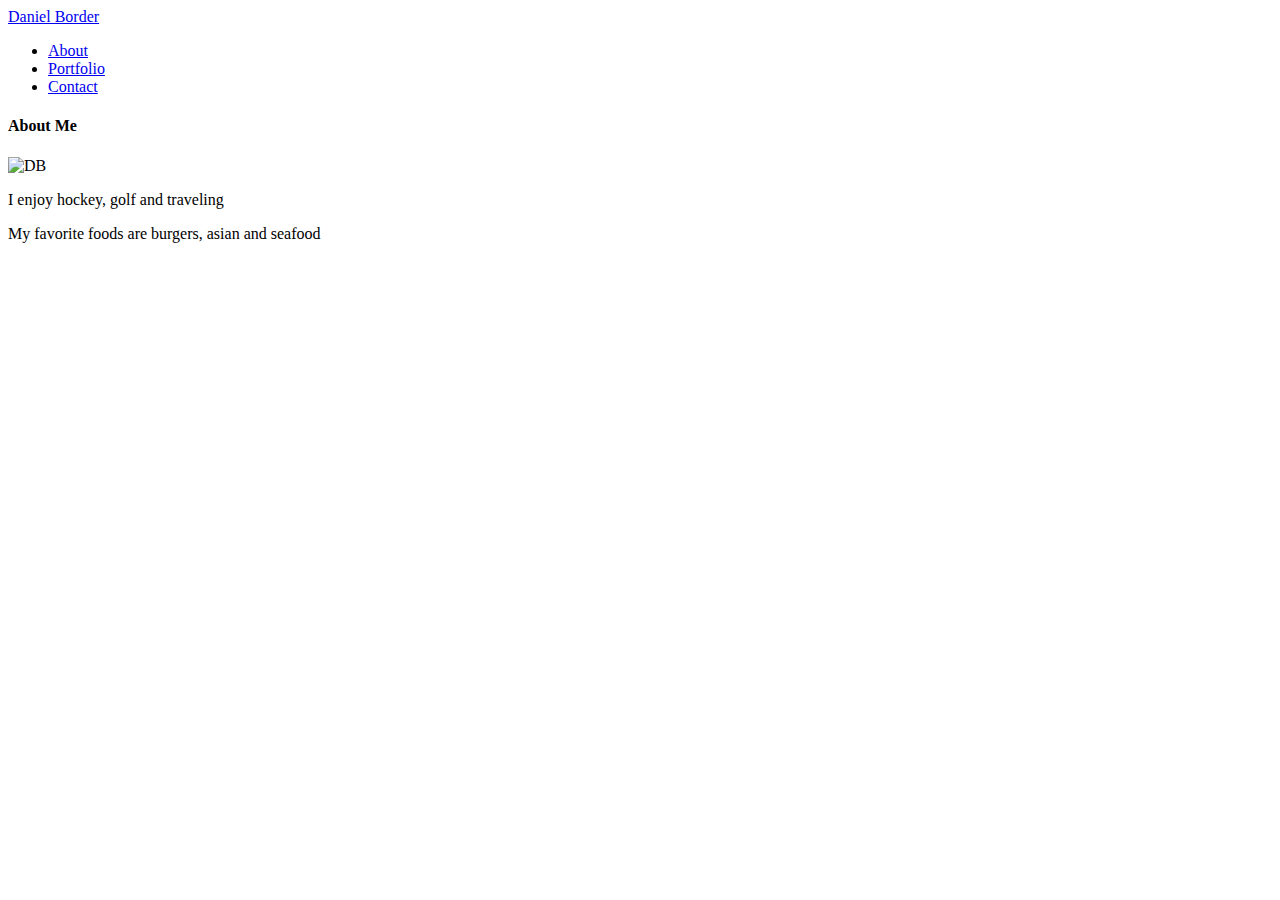
==== index.html @ fe752b2f "Updated folder" ====
<!DOCTYPE html>
<html lang="en-us">

<head>
    <meta charset="UTF-8">
    <meta name=< "viewport" content="width=device-width, initial-scale=1.0">
    <meta http-equiv="X-UA-Compatible" content="ie=edge">
    <script src="https://cdnjs.cloudflare.com/ajax/libs/materialize/1.0.0-rc.2/js/materialize.min.js"></script>
    <link rel="stylesheet" href="https://cdnjs.cloudflare.com/ajax/libs/materialize/1.0.0-rc.2/css/materialize.min.css">
    <title>Basic Portfolio</title>
    
</head>

<body>
    <div id="wrapper">

        <!-- Navigation headings -->
        <nav>
            <div class="nav-wrapper">
                <a href="#" class="brand-logo center">Daniel Border</a>
                <ul id="nav-mobile" class="right hide-on-med-and-down">
                    <li>
                        <a href="index.html">About</a>
                    </li>
                    <li>
                        <a href="portfolio.html">Portfolio</a>
                    </li>
                    <li>
                        <a href="contact.html">Contact</a>
                    </li>
                </ul>
            </div>
        </nav>
        
        <!-- My name heading -->
        <div class="container">
            <div class="row">
                <div class="col s6">
                    <!-- Promo Content 1 goes here -->
                    <!-- About Me Heading -->
                    <div id="About Me">
                        <h4>About Me</h4>
                    </div>
                    <div class="col s6"
                        <!-- Promo Content 2 goes here -->
                        <img id="bio-image " src="C:\Users\danie\Desktop\DB.JPG" alt="DB">
                    </div>
                <div class="row">
                    <div class="col s6">
                        <!-- Promo Content 3 goes here -->
                        <p>I enjoy hockey, golf and traveling</p>
                        <p>My favorite foods are burgers, asian and seafood</p>
                    </div>
            
                </div>
            </div>
        </div>
    </div>
</body>

</html>
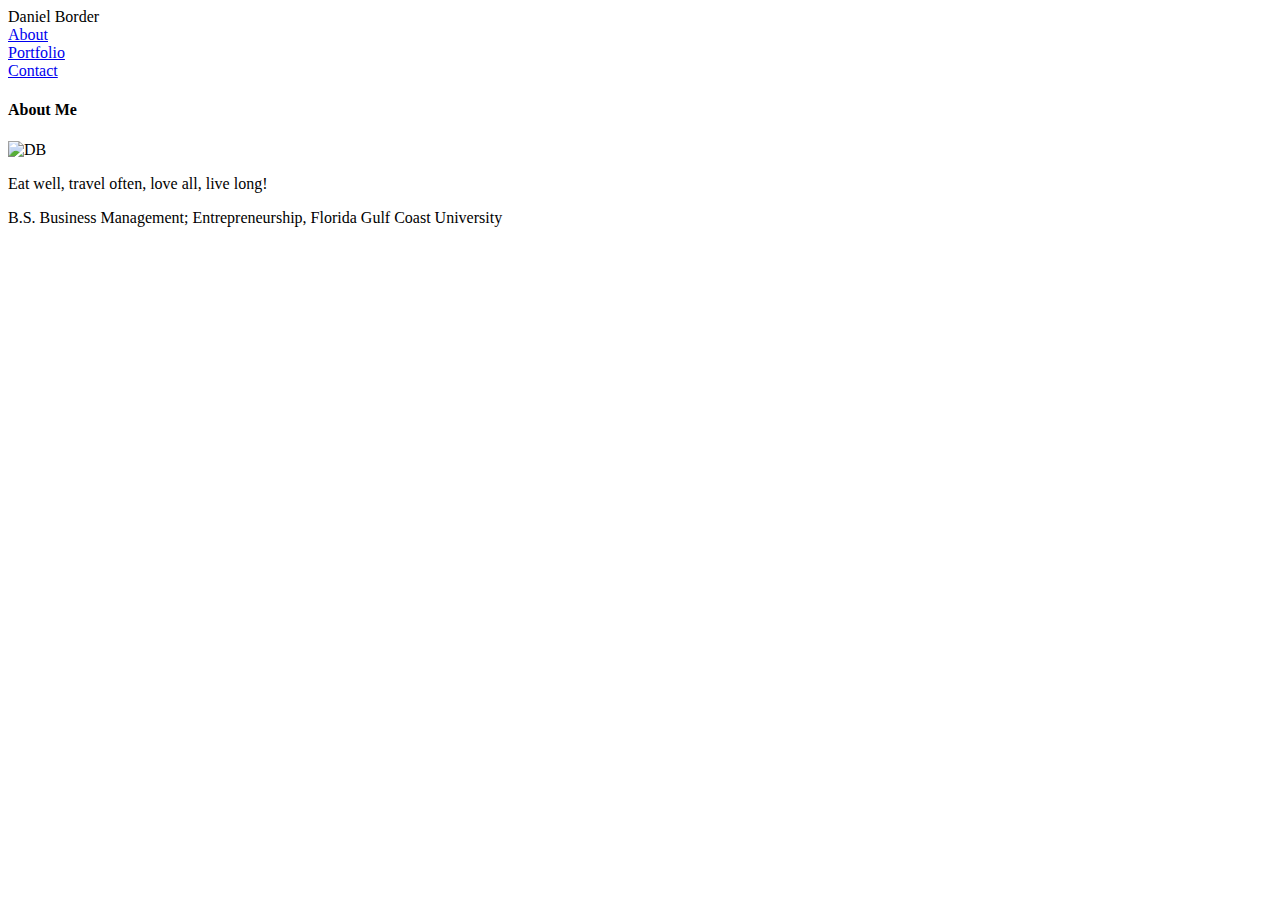
==== commit 1fc0bca4: "Attempting HW" ====
--- a/index.html
+++ b/index.html
@@ -5,22 +5,21 @@
     <meta charset="UTF-8">
     <meta name=< "viewport" content="width=device-width, initial-scale=1.0">
     <meta http-equiv="X-UA-Compatible" content="ie=edge">
-    <script src="https://cdnjs.cloudflare.com/ajax/libs/materialize/1.0.0-rc.2/js/materialize.min.js"></script>
-    <link rel="stylesheet" href="https://cdnjs.cloudflare.com/ajax/libs/materialize/1.0.0-rc.2/css/materialize.min.css">
+    <link rel="stylesheet" type="css/text" href="./assets/css/index.css">
+    <link rel="stylesheet" type="css/text" href="./assets/css/style.css">
     <title>Basic Portfolio</title>
-    
+
 </head>
 
 <body>
-    <div id="wrapper">
 
-        <!-- Navigation headings -->
-        <nav>
-            <div class="nav-wrapper">
-                <a href="#" class="brand-logo center">Daniel Border</a>
-                <ul id="nav-mobile" class="right hide-on-med-and-down">
-                    <li>
-                        <a href="index.html">About</a>
+    <div class="container">
+        </div>Daniel Border
+
+            <!-- Navigation headings -->
+            <nav class="Navigation">
+                <div id="nav-links">
+                    <a href="index.html">About</a>
                     </li>
                     <li>
                         <a href="portfolio.html">Portfolio</a>
@@ -28,32 +27,20 @@
                     <li>
                         <a href="contact.html">Contact</a>
                     </li>
-                </ul>
+                </div>
+            </nav>
+        </header>
+        
+        <div class="container1">
+            <div id="About Me">
+                <h4>About Me</h4>
             </div>
-        </nav>
-        
-        <!-- My name heading -->
-        <div class="container">
-            <div class="row">
-                <div class="col s6">
-                    <!-- Promo Content 1 goes here -->
-                    <!-- About Me Heading -->
-                    <div id="About Me">
-                        <h4>About Me</h4>
-                    </div>
-                    <div class="col s6"
-                        <!-- Promo Content 2 goes here -->
-                        <img id="bio-image " src="C:\Users\danie\Desktop\DB.JPG" alt="DB">
-                    </div>
-                <div class="row">
-                    <div class="col s6">
-                        <!-- Promo Content 3 goes here -->
-                        <p>I enjoy hockey, golf and traveling</p>
-                        <p>My favorite foods are burgers, asian and seafood</p>
-                    </div>
-            
-                </div>
-            </div>
+
+            <img id="bio-image " src="C:\Users\danie\Desktop\DB.JPG" alt="DB">
+        </div>
+        <div>
+            <p>Eat well, travel often, love all, live long!</p>
+            <p>B.S. Business Management; Entrepreneurship, Florida Gulf Coast University</p>
         </div>
     </div>
 </body>
--- a/assets/css/index.css
+++ b/assets/css/index.css
@@ -0,0 +1,26 @@
+body {
+    background-color: aquamarine;
+}
+.container {
+  grid-template-columns: 40px 50px auto 50px 40px;
+  grid-template-rows: 25% 100px auto;
+  margin-top: 40px;
+  max-width: 960px;
+  position: fixed;
+  margin-left: auto;
+  margin-right: auto;
+  background-color: aquamarine;
+  border: 2px grey;
+  position: fixed;
+}
+
+.heading {
+   grid-column-start: 1;
+   grid-column-end: 3;
+}
+
+.menu {}
+
+.content {}
+
+.footer {}--- a/assets/css/style.css
+++ b/assets/css/style.css
@@ -0,0 +1,77 @@
+body {
+
+}
+
+.wrapper {
+  background-color: beige;
+  max-height: 100px;
+  border-bottom: gray(63, 63, 63) solid 2px;
+}
+
+.heading {
+  position: relative;
+  left: 200px;
+  max-width: 250px;
+  max-height: 80px;
+  height: 80px;
+  vertical-align: middle;
+  line-height: 80px;
+  text-align: center;
+  background-color: brown;
+  color: bisque;
+}
+
+.profile-image {
+  height: 200px;
+  widows: 300px;
+  left: 800px;
+}
+
+/* Main Navigation Divs */
+.navigation {
+  position: relative;
+  height: inherit;
+  justify-content: right;
+  display: inline-block;
+}
+
+.nav-links {
+  position: relative;
+  float: right;
+  vertical-align: middle;
+  line-height: 80px;
+  text-align: center;
+  right: 40px;
+}
+
+/* Navigation Links */
+.about {
+  display: inline-block;
+  padding: 5px;
+}
+
+.portfolio {
+  display: inline-block;
+  padding: 5px;
+}
+
+.contact {
+  display: inline-block;
+  padding: 5px;
+}
+
+.about-me {
+  text-align: left;
+  padding-left: 10px;
+  color: blueviolet;
+}
+
+.p {
+  padding: 10px;
+}
+
+.image {
+  height: 160px;
+  width: 200px;
+  float: left;
+}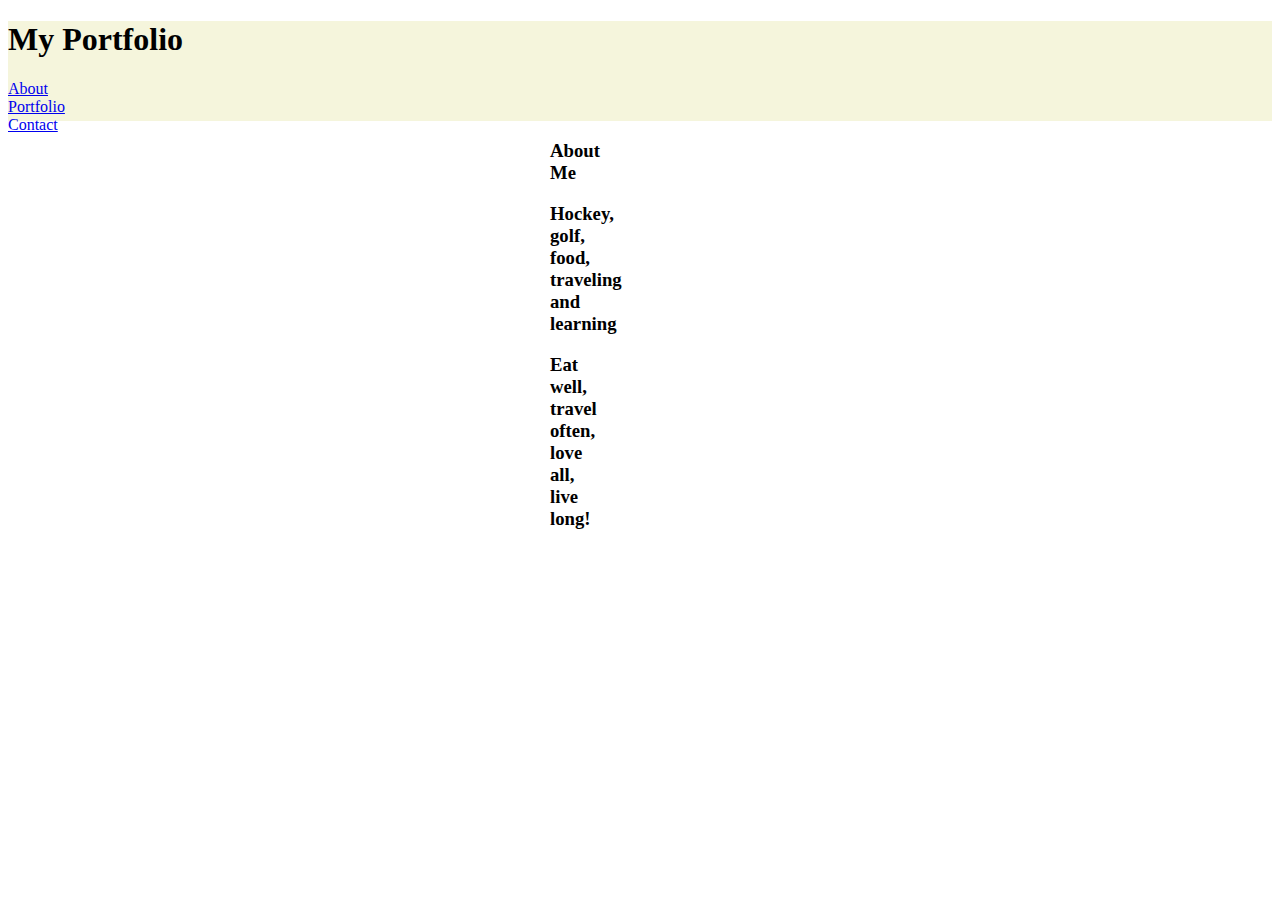
==== commit d61e25e3: "Trying again, this is rough" ====
--- a/index.html
+++ b/index.html
@@ -1,47 +1,38 @@
 <!DOCTYPE html>
-<html lang="en-us">
+<html lang="en">
 
 <head>
     <meta charset="UTF-8">
-    <meta name=< "viewport" content="width=device-width, initial-scale=1.0">
+    <meta name="viewport" content="width=device-width, initial-scale=1.0">
     <meta http-equiv="X-UA-Compatible" content="ie=edge">
-    <link rel="stylesheet" type="css/text" href="./assets/css/index.css">
-    <link rel="stylesheet" type="css/text" href="./assets/css/style.css">
-    <title>Basic Portfolio</title>
-
+    <link rel="stylesheet" type="text/css" href="./assets/css/style.css">
+    <link rel="stylesheet" type="text/css" href="./assets/css/index.css">
+    <title>Document</title>
 </head>
 
 <body>
 
+    <div class="wrapper">
+
+        <div class="Heading">
+            <h1>My Portfolio</h1>
+        </div>
+        <div id="About">
+            <a href="about.html">About</a>
+        </div>
+        <div id="Portfolio">
+            <a href="portfolio.html">Portfolio</a>
+        </div>
+        <div id="Contact">
+            <a href="contact.html">Contact</a>
+        </div>
+    </div>
+
     <div class="container">
-        </div>Daniel Border
-
-            <!-- Navigation headings -->
-            <nav class="Navigation">
-                <div id="nav-links">
-                    <a href="index.html">About</a>
-                    </li>
-                    <li>
-                        <a href="portfolio.html">Portfolio</a>
-                    </li>
-                    <li>
-                        <a href="contact.html">Contact</a>
-                    </li>
-                </div>
-            </nav>
-        </header>
-        
-        <div class="container1">
-            <div id="About Me">
-                <h4>About Me</h4>
-            </div>
-
-            <img id="bio-image " src="C:\Users\danie\Desktop\DB.JPG" alt="DB">
-        </div>
-        <div>
+        <h3>About Me
+            <p>Hockey, golf, food, traveling and learning</p>
             <p>Eat well, travel often, love all, live long!</p>
-            <p>B.S. Business Management; Entrepreneurship, Florida Gulf Coast University</p>
-        </div>
+        </h3>
     </div>
 </body>
 
--- a/assets/css/style.css
+++ b/assets/css/style.css
@@ -6,6 +6,13 @@
   background-color: beige;
   max-height: 100px;
   border-bottom: gray(63, 63, 63) solid 2px;
+}
+
+.container {
+    display: grid;
+    grid-template-columns: 40px 50px auto 50px 40px;
+    grid-template-rows: 25% 100px auto;
+    justify-content: center;
 }
 
 .heading {
@@ -27,40 +34,32 @@
   left: 800px;
 }
 
-/* Main Navigation Divs */
-.navigation {
-  position: relative;
-  height: inherit;
-  justify-content: right;
+#about {
   display: inline-block;
-}
-
-.nav-links {
-  position: relative;
-  float: right;
-  vertical-align: middle;
-  line-height: 80px;
-  text-align: center;
-  right: 40px;
-}
-
-/* Navigation Links */
-.about {
-  display: inline-block;
+  grid-column-start: 3;
+  grid-column-end: 4;
   padding: 5px;
 }
 
-.portfolio {
+#portfolio {
   display: inline-block;
+  grid-column-start: 3;
+  grid-column-end: 4;
   padding: 5px;
 }
 
-.contact {
+#contact {
   display: inline-block;
+  grid-column-start: 3;
+  grid-column-end: 4;
   padding: 5px;
 }
 
 .about-me {
+  display: grid;
+  grid-column-start: 1;
+  grid-column-end: 2;
+  grid-row-start: 2;
   text-align: left;
   padding-left: 10px;
   color: blueviolet;
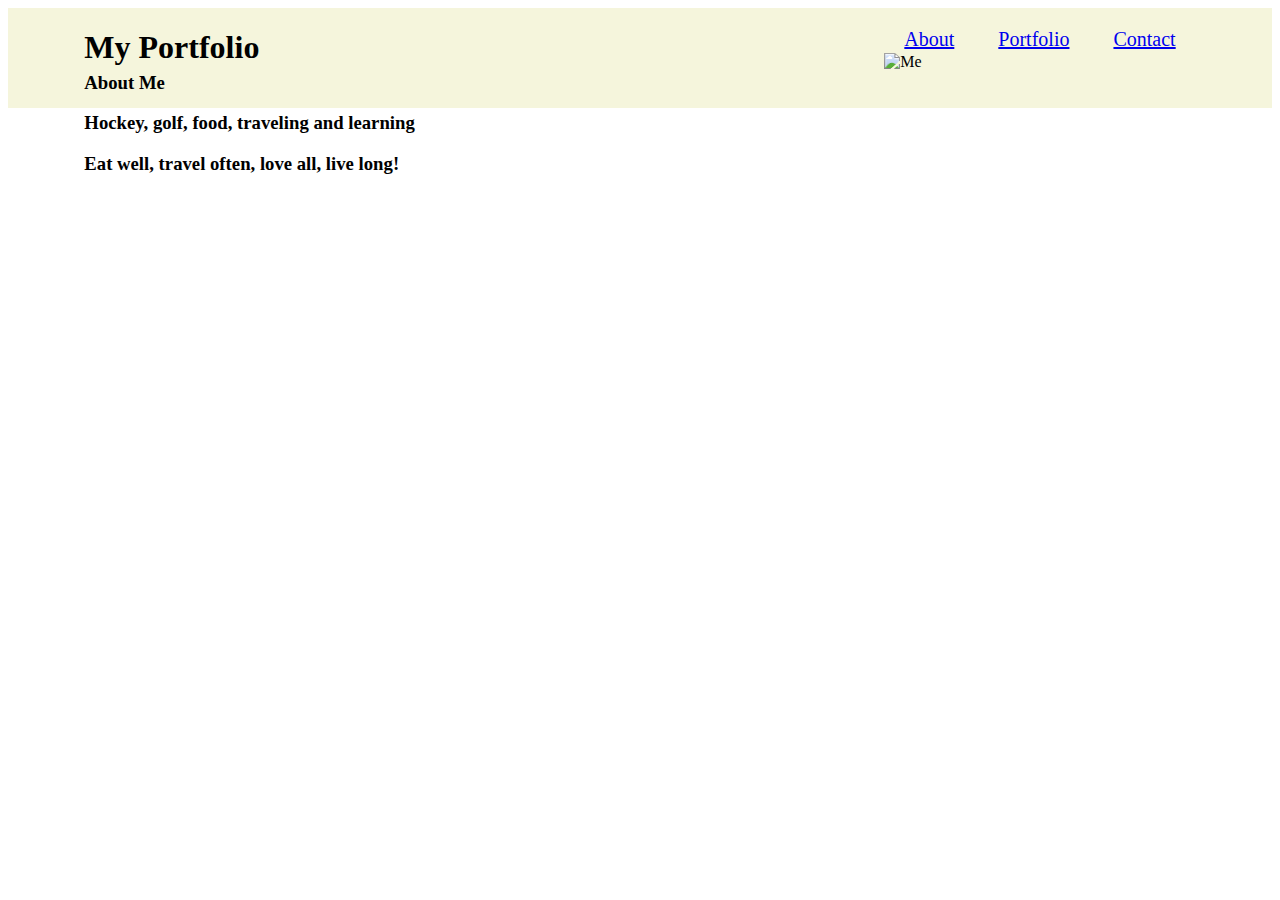
==== commit a7864297: "Another update" ====
--- a/index.html
+++ b/index.html
@@ -13,26 +13,28 @@
 <body>
 
     <div class="wrapper">
+        <div class="container">
+            <h1>My Portfolio</h1>
 
-        <div class="Heading">
-            <h1>My Portfolio</h1>
+            <ul class="nav">
+                <li>
+                    <a href="#About">About</a>
+                </li>
+                <li>
+                    <a href="#Portfolio">Portfolio</a>
+                </li>
+                <li>
+                    <a href="#Contact">Contact</a>
+                </li>
+            </ul>
+            
+            <h3>About Me
+                <p>Hockey, golf, food, traveling and learning</p>
+                <p>Eat well, travel often, love all, live long!</p>
+            </h3>
+
+            <img src="C:\Users\danie\Desktop\Basic-Portfolio\assets\images\IMG_5268[1348].JPG" alt="Me">
         </div>
-        <div id="About">
-            <a href="about.html">About</a>
-        </div>
-        <div id="Portfolio">
-            <a href="portfolio.html">Portfolio</a>
-        </div>
-        <div id="Contact">
-            <a href="contact.html">Contact</a>
-        </div>
-    </div>
-
-    <div class="container">
-        <h3>About Me
-            <p>Hockey, golf, food, traveling and learning</p>
-            <p>Eat well, travel often, love all, live long!</p>
-        </h3>
     </div>
 </body>
 
--- a/assets/css/style.css
+++ b/assets/css/style.css
@@ -5,27 +5,13 @@
 .wrapper {
   background-color: beige;
   max-height: 100px;
-  border-bottom: gray(63, 63, 63) solid 2px;
 }
 
 .container {
     display: grid;
-    grid-template-columns: 40px 50px auto 50px 40px;
+    grid-template-columns: 800px auto;
     grid-template-rows: 25% 100px auto;
     justify-content: center;
-}
-
-.heading {
-  position: relative;
-  left: 200px;
-  max-width: 250px;
-  max-height: 80px;
-  height: 80px;
-  vertical-align: middle;
-  line-height: 80px;
-  text-align: center;
-  background-color: brown;
-  color: bisque;
 }
 
 .profile-image {
@@ -39,6 +25,7 @@
   grid-column-start: 3;
   grid-column-end: 4;
   padding: 5px;
+  justify-content: right;
 }
 
 #portfolio {
@@ -46,6 +33,7 @@
   grid-column-start: 3;
   grid-column-end: 4;
   padding: 5px;
+  justify-content: right;
 }
 
 #contact {
@@ -53,6 +41,21 @@
   grid-column-start: 3;
   grid-column-end: 4;
   padding: 5px;
+  justify-content: right;
+}
+
+.nav {
+    background-color: transparent; 
+    list-style-type: none;
+    text-align: center;
+    margin: 0;
+    padding: 0;
+}
+
+.nav li {
+    display: inline-block;
+    font-size: 20px;
+    padding: 20px;
 }
 
 .about-me {
@@ -61,8 +64,9 @@
   grid-column-end: 2;
   grid-row-start: 2;
   text-align: left;
-  padding-left: 10px;
-  color: blueviolet;
+  padding: 10px;
+  border: 10px;
+  color: rgb(127, 52, 197);
 }
 
 .p {
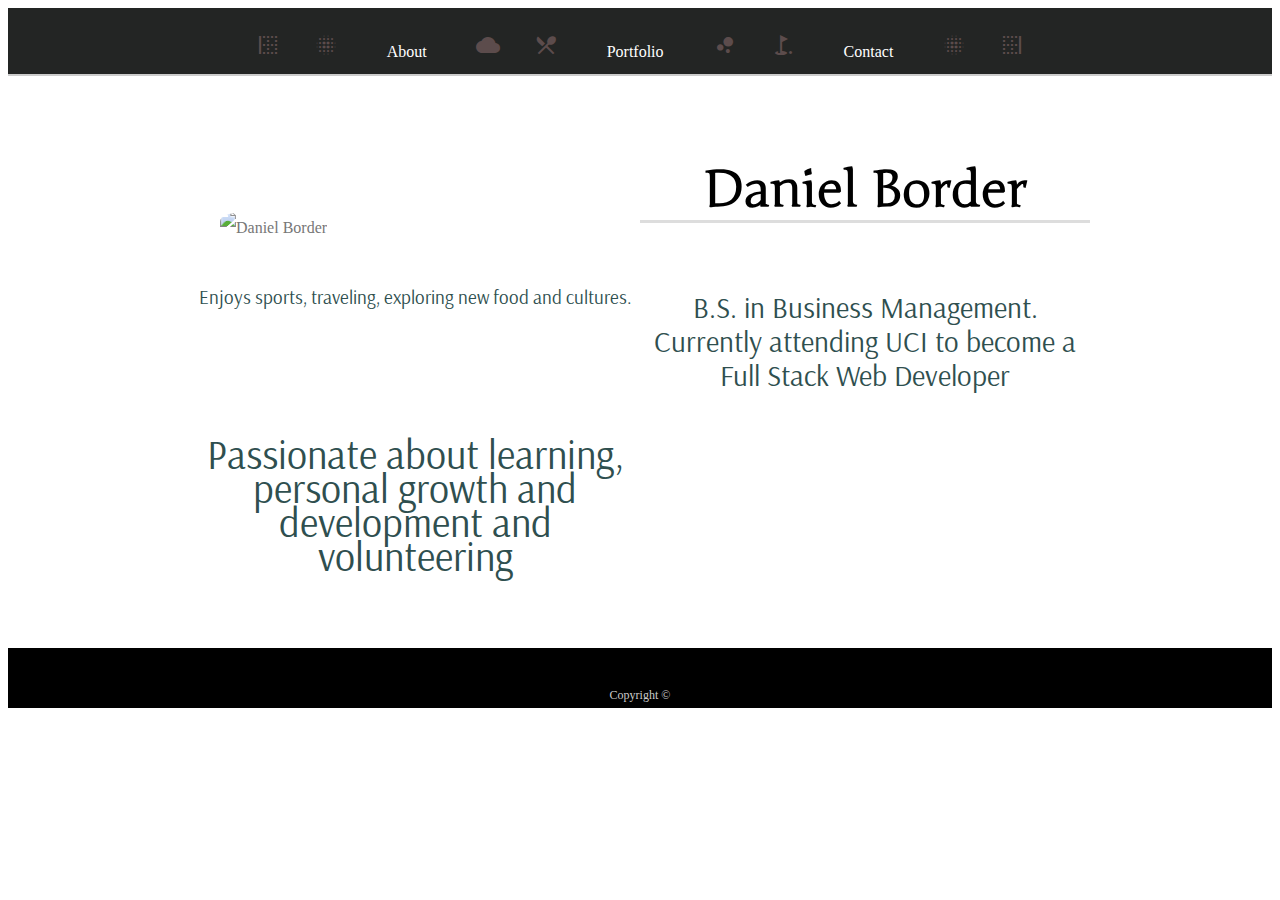
==== commit 9f973696: "New Portfolio Page" ====
--- a/index.html
+++ b/index.html
@@ -1,41 +1,71 @@
-<!DOCTYPE html>
-<html lang="en">
+<!doctype html>
+<html lang="en-us">
 
 <head>
     <meta charset="UTF-8">
-    <meta name="viewport" content="width=device-width, initial-scale=1.0">
-    <meta http-equiv="X-UA-Compatible" content="ie=edge">
+    <title>About DB</title>
     <link rel="stylesheet" type="text/css" href="./assets/css/style.css">
-    <link rel="stylesheet" type="text/css" href="./assets/css/index.css">
-    <title>Document</title>
+    <link href="https://fonts.googleapis.com/icon?family=Material+Icons" rel="stylesheet">
+    <link href="https://fonts.googleapis.com/css?family=Junge" rel="stylesheet">
+    <link href="https://fonts.googleapis.com/css?family=Arsenal" rel="stylesheet">
 </head>
 
 <body>
 
-    <div class="wrapper">
+    <header id="masthead">
         <div class="container">
-            <h1>My Portfolio</h1>
+            <nav>
+                <i class="material-icons">border_left</i>
+                <i class="material-icons">blur_on</i>
+                <a href="index.html">About</a>
+                <i class="material-icons">cloud</i>
+                <i class="material-icons">local_dining</i>
+                <a href="portfolio.html">Portfolio</a>
+                <i class="material-icons">bubble_chart</i>
+                <i class="material-icons">golf_course</i>
+                <a href="contact.html">Contact</a>
+                <i class="material-icons">blur_on</i>
+                <i class="material-icons">border_right</i>
+            </nav>
+        </div>
+    </header>
 
-            <ul class="nav">
-                <li>
-                    <a href="#About">About</a>
-                </li>
-                <li>
-                    <a href="#Portfolio">Portfolio</a>
-                </li>
-                <li>
-                    <a href="#Contact">Contact</a>
-                </li>
-            </ul>
-            
-            <h3>About Me
-                <p>Hockey, golf, food, traveling and learning</p>
-                <p>Eat well, travel often, love all, live long!</p>
-            </h3>
+    <div id="main-container" class="container">
+        <section class="main-section">
 
-            <img src="C:\Users\danie\Desktop\Basic-Portfolio\assets\images\IMG_5268[1348].JPG" alt="Me">
+            <div class="about">
+                <img src="C:\Users\danie\Desktop\Danielsrepository\Basic-Portfolio\assets\images\IMG_5268.jpg" class="image" alt="Daniel Border">
+            </div>
+
+            <div class="about">
+                <h1>Daniel Border</h1>
+            </div>
+
+            <div class="about">
+                <div class="class">
+                    <p>Enjoys sports, traveling, exploring new food and cultures.</p>
+                </div>
+            </div>
+
+            <div class="about">
+                <div class="class2">
+                    <p>B.S. in Business Management. Currently attending UCI to become a Full Stack Web Developer</p>
+                </div>
+            </div>
+
+            <div class="about">
+                <div class="class3">
+                    <p>Passionate about learning, personal growth and development and volunteering</p>
+                </div>
+            </div>
+        </section>
+    </div>
+
+    <footer>
+        <div class="container">
+            Copyright &copy;
         </div>
-    </div>
+    </footer>
 </body>
 
 </html>--- a/assets/css/style.css
+++ b/assets/css/style.css
@@ -1,80 +1,145 @@
 body {
-
+  font-family: Georgia, 'Times New Roman', Times, serif;
+  line-height: 34px;
+  color: #777;
+  background: url("../images/concrete_seamless.png");
 }
 
-.wrapper {
-  background-color: beige;
-  max-height: 100px;
+* {
+  box-sizing: border-box;
 }
 
+/* general */
+
 .container {
-    display: grid;
-    grid-template-columns: 800px auto;
-    grid-template-rows: 25% 100px auto;
-    justify-content: center;
+  width: 100%;
+  max-width: 960px;
+  margin: 0 auto;
+  clear: both;
 }
 
-.profile-image {
-  height: 200px;
-  widows: 300px;
-  left: 800px;
+h1,
+p {
+  display: flex;
+  justify-content: center;
+  text-align: center;
 }
 
-#about {
-  display: inline-block;
-  grid-column-start: 3;
-  grid-column-end: 4;
-  padding: 5px;
-  justify-content: right;
+p {
+  margin-bottom: 0;
+  width: 100%;
+  font-family: 'Arsenal', sans-serif;
+  font-weight: 400;
+  color: darkslategrey;
 }
 
-#portfolio {
-  display: inline-block;
-  grid-column-start: 3;
-  grid-column-end: 4;
-  padding: 5px;
-  justify-content: right;
+h1 {
+  font-family: 'Junge', serif;
+  font-weight: 700;
+  color: black;
+  padding-bottom: 20px;
+  font-size: 50px;
+  line-height: 20px;
+  border-bottom: 3px solid #ddd;
 }
 
-#contact {
-  display: inline-block;
-  grid-column-start: 3;
-  grid-column-end: 4;
-  padding: 5px;
-  justify-content: right;
+/* header */
+
+#masthead {
+  display: grid;
+  justify-content: space-around;
+  padding-bottom: 5px;
+  z-index: 99;
+  width: 100%;
+  margin: 0 0 30px;
+  overflow: auto;
+  color: #fff;
+  background: #232524;
+  border-bottom: 2px solid #ccc;
 }
 
-.nav {
-    background-color: transparent; 
-    list-style-type: none;
-    text-align: center;
-    margin: 0;
-    padding: 0;
+.material-icons {
+  display: flex;
+  justify-content: space-around;
+  padding-left: 15px;
+  padding-right: 15px;
+  padding-top: 25px;
+  color: rgb(92, 76, 76);
 }
 
-.nav li {
-    display: inline-block;
-    font-size: 20px;
-    padding: 20px;
+nav {
+  display: inline;
+  justify-content: spac-between;
+  margin-top: 25px;
 }
 
-.about-me {
-  display: grid;
-  grid-column-start: 1;
-  grid-column-end: 2;
-  grid-row-start: 2;
-  text-align: left;
-  padding: 10px;
-  border: 10px;
-  color: rgb(127, 52, 197);
+nav a {
+  padding-left: 15px;
+  padding-right: 15px;
+  margin-left: 15px;
+  margin-right: 15px;
+  line-height: 18px;
+  color: rgb(255, 255, 255);
+  text-decoration: none;
 }
 
-.p {
-  padding: 10px;
+/* footer */
+
+footer {
+  padding: 30px 0;
+  clear: both;
+  font-size: 12px;
+  color: #fff;
+  color: #ccc;
+  text-align: center;
+  background: rgb(0, 0, 0);
+  height: 50px;
 }
 
-.image {
-  height: 160px;
-  width: 200px;
+/* main */
+
+
+#main-container {
+  display: grid;
+  padding-top: 10px;
+}
+
+img {
+  justify-content: center;
+  height: 250 px;
+  width: 250px;
+  margin-top: 65px;
+  margin-left: 30px;
+  border-radius: 30%;
+}
+
+.main-section {
+  width: 100%;
+  max-width: 960px;
+  padding: 30px;
+  margin: 0 0 40px;
+  background: #fff;
+}
+
+.about {
+  position: relative;
   float: left;
-}+  width: 450px;
+  margin-bottom: 5px;
+  overflow: inherit;
+}
+
+.class {
+  font-size: 19px;
+}
+ .class2 {
+   font-size: 29px;
+ }
+
+ .class3 {
+   font-size: 40px;
+ }
+
+
+
+
